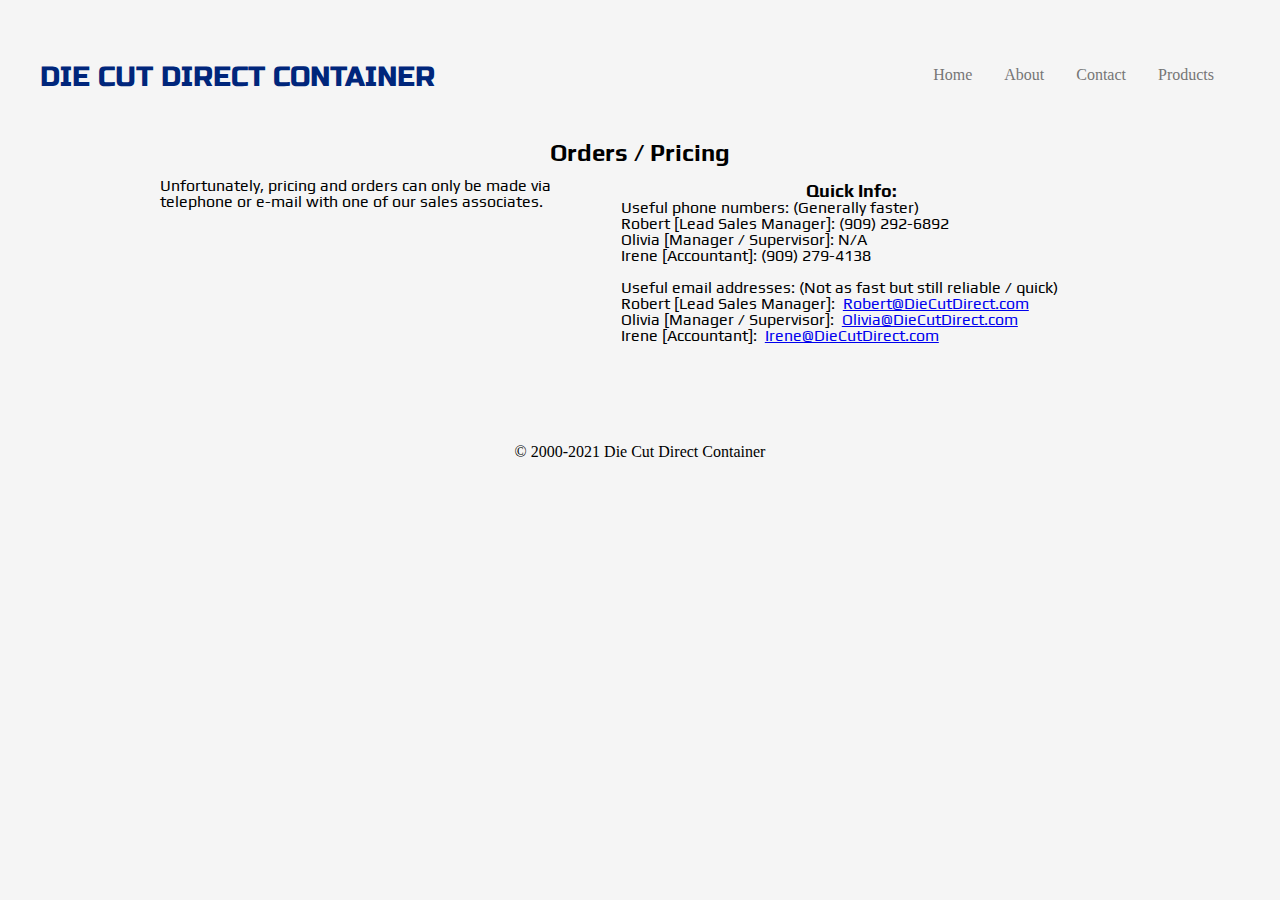
==== orders.html @ 00ce7e1d "adding web files" ====
<!DOCTYPE html>
<html>
    <head>
        <!-- Meta Tags -->
        <meta charset="utf-8">
        <meta name="author" content="Fabrizio Martinez">
        <meta name="description" content="All information related to orders / pricing at Die Cut Direct Container.">
        <meta name="keywords" content="boxes, used, reseller, die cut, direct,container, cardboard, box">
        <meta name="viewport" content="width=device-width, initial-scale=1">
        
        <!-- CSS Styles -->
        <link rel="stylesheet" href="css/stylesheet.css">
        <link rel="stylesheet" href="css/mobile.css">
        
        <!-- Page Info -->
        <title>Orders | Die Cut Direct Container</title>
        <link rel="icon" href="favicon.ico">
        
        <!-- HTML5 shim and Respond.js for IE8 support of HTML5 elements and media queries -->
        <!--[if lt IE 9]>
        <script src="https://oss.maxcdn.com/html5shiv/3.7.2/html5shiv.min.js"></script>
        <script src="https://oss.maxcdn.com/respond/1.4.2/respond.min.js"></script>
    <![endif]-->
        <script type="application/ld+json">
        {
        "@context" : "http://schema.org",
        "@type" : "LocalBusiness",
        "name" : "Die Cut Direct Container",
        "telephone" : "(909)565-0895",
        "address" : {
        "@type" : "PostalAddress",
        "streetAddress" : "385 W Valley Street",
        "addressLocality" : "San Bernardino",
        "addressRegion" : "California",
        "postalCode" : "92401"
        },
        "openingHoursSpecification" : {
        "@type" : "OpeningHoursSpecification",
        "dayOfWeek" : {
        "@type" : "DayOfWeek",
        "name" : "Mon-Sat 6:00am - 3:30pm"
        }
        }
        }
        </script>
    </head>
    <body>
        <div id="header">
            <p id="brand">DIE CUT DIRECT CONTAINER</p>
            <nav>
            <ul id="menu">
                <li><a href="./">Home</a></li>
                <li><a href="#">About</a>
                    <ul>
                        <li><a href="./theteam.html">The Team</a></li>
                    </ul>
                </li>
                <li><a href="#">Contact</a>
                    <ul>
                        <li><a href="./inquiries.html">General Inquiries</a></li>
                        <li><a href="./support.html">Customer Support</a></li>
                        <li><a href="./orders.html">Orders / Pricing</a></li>
                    </ul>
                </li>
                <li><a href="./products.html">Products</a></li>
            </ul>
        </nav>
        </div>
        <div id="mobilemenu"></div>
        <div class="container">
            <p class="title">Orders / Pricing</p>
            <div class="infocontainer">
                <p>Unfortunately, pricing and orders can only be made via telephone or e-mail with one of our sales associates.</p>
            </div>
            <div class="infocontainer">
                <p class="minititle">Quick Info:</p>
                <p> Useful phone numbers: (Generally faster)<br />
                    Robert [Lead Sales Manager]: (909) 292-6892<br />
                    Olivia [Manager / Supervisor]: N/A<br />
                    Irene  [Accountant]: (909) 279-4138<br />
                    <br />
                    Useful email addresses: (Not as fast but still reliable / quick)<br />
                    Robert [Lead Sales Manager]: &nbsp;<a href="mailto:Robert@DieCutDirect.com">Robert@DieCutDirect.com</a><br/>
                    Olivia [Manager / Supervisor]: &nbsp;<a href="mailto:Olivia@DieCutDirect.com">Olivia@DieCutDirect.com</a><br/>
                    Irene [Accountant]: &nbsp;<a href="mailto:Irene@DieCutDirect.com">Irene@DieCutDirect.com</a><br/>
                </p>
            </div>
        </div>
        <footer>
            <p>&copy; 2000-2021 Die Cut Direct Container</p>
        </footer>
        <script src="js/jquery.min.js"></script>
        <script src="js/jquery.transmit.min.js"></script>
        <script src="js/jquery.slicknav.js"></script>
        <script type="text/javascript">
            $(function(){
                $('#menu').slicknav({
                    closeOnClick:true,
                    label:'Main Menu',
                    brand:'DIE CUT DIRECT CONTAINER',
                });
        });
            $(document).ready(function(){	
                $('#menu').slicknav({
                    animations:'transit',
                    easingOpen: 'ease',
                    easingClose: 'ease',
                    prependTo:'#mobilemenu'
                });
            });
        </script>
        <script>
            (function(i,s,o,g,r,a,m){i['GoogleAnalyticsObject']=r;i[r]=i[r]||function(){
                (i[r].q=i[r].q||[]).push(arguments)},i[r].l=1*new Date();a=s.createElement(o),
                m=s.getElementsByTagName(o)[0];a.async=1;a.src=g;m.parentNode.insertBefore(a,m)
                                    })(window,document,'script','//www.google-analytics.com/analytics.js','ga');
            ga('create', 'UA-73161470-1', 'auto');
            ga('send', 'pageview');
        </script>
    </body>
</html>
---- css/stylesheet.css ----
@import url('reset.css');
@import url('https://fonts.googleapis.com/css?family=Russo+One');
@import url('https://fonts.googleapis.com/css?family=Goblin+One');
@import url('https://fonts.googleapis.com/css?family=Play:400,700');
html    {
    background-color: whitesmoke;
}
#header {
    padding-top: 4%;
    display:flex;
    justify-content: space-between;
    max-width: 1200px;
    position:relative;
    margin:0 auto;
    box-sizing:border-box;
}
#brand  {
    float: left;
    padding-top: 1%;
    font-size: 1.75em;
    font-family:'Russo One', sans-serif;
    color:#00267b;
}
#calltoaction   {
    background:url(../img/3.jpg);
    background-position: center;
    background-size: cover;
    height: 30em;
    position: relative;
    font-family: 'Goblin One', cursive;
    color:#FFFFFF;
    text-align: center;
    padding-top: 4%;
    padding-left: 10%;
    -webkit-column-width: 25em;
    -moz-column-width: 25em;
    column-width: 25em;
}
.columnbackground   {
    background-color:rgba(0, 0, 0, 0.69);
    width: 50%;
    height: 100%;
    left: 0;
    position: absolute;
    bottom: 0;
}
#hours  {
    padding-top:1%;
    padding-left: 15%;
    padding-right: 15%;
}
.boxtitle   {
    color:#fff;
    display:inline;
    padding:0.5rem;
    font-size:1.6em;
    line-height:2em;
    -webkit-box-decoration-break:clone;
    box-decoration-break:clone;
}
#featuredinfo   {
    padding-top:1%;
    padding-bottom:2%;
    display:table;
    max-width: 960px;
    margin-left:auto; 
    margin-right:auto;
    align-content: center;
}
#padtop {
    padding-top:10%;
}
.boxsubtext {
    color:#fff;
    display:inline;
    padding:0.5rem;
    font-size:.8em;
    background-clip:border-box;
    line-height:2.5em;
    -webkit-box-decoration-break:clone;
    box-decoration-break:clone;
}
.infotitle  {
    font-family:'Play', sans-serif;
    text-align:center;
    font-size:1.5em;
    font-weight:bold;
}
.info   {
    display:inline-block;
    text-align:center;
    width:32%;
    vertical-align:top;
    height:7em;
}
.title  {
    padding-top:1%;
    line-height:50px;
    font-weight:bold;
    text-align:center;
    font-size:24px;
    font-family:'Play', sans-serif;
}
.profiletitle   {
    padding:2%;
    font-weight:bold;
    text-align:center;
    font-size:24px;
    font-family:'Play', sans-serif;
}
.subtitle   {
    padding-top:1%;
    line-height:50px;
    font-weight:bold;
    text-align:center;
    font-size:18px;
    font-family:'Play', sans-serif;
}
.jobdesc    {
    text-align:center;
    color:#777777;
    font-size:17spx;
    font-family:'Play', sans-serif;
}
.minititle   {
    padding-top:1%;
    font-weight:bold;
    text-align:center;
    font-size:18px;
    font-family:'Play', sans-serif;
}
.container  {
    padding: 1em;
    max-width: 960px;
    margin-left: auto;
    margin-right: auto;
    display: table;
}
.aboutcontainer {
    width:49%;
    vertical-align:top;
    height:400px;
    display:inline-block;
    text-align:center;
    font-family:'Play', sans-serif;
}
.salescontainer {
    width:47%;
    padding-left: 1%;
    padding-right: 1%;
    vertical-align:top;
    height:250px;
    display:inline-table;
    font-family:'Play', sans-serif;
}
.infocontainer  {
    width:48%;
    vertical-align:top;
    height:250px;
    display:table;
    font-family:'Play', sans-serif;
    float: left;
}
label   {
    padding-right: 1.5em;
    display: inline-block;
    vertical-align: text-bottom;
    
}
.contact    {
    display: inline-block;
    clear:both;
    float: right;
}
input:invalid:focus{
  color: red;
}
.profile    {
    width:60%;
    height:200px;
    line-height:60px;
    -moz-border-radius:50%;
    border-radius:50%;
}
.profilecontainer   {
    width:49%;
    vertical-align:top;
    height:400px;
    display:inline-table;
    text-align:center;
    font-family:'Play', sans-serif;
}
.productimg {
    width:80%;
    height:350px;
}
footer  {
    padding-top: 4%;
    clear: both;
    text-align: center;
}
@media (min-width:746px)   {
    #smallwarning   {
        display:none;
    }
     .js #menu   {
        display: none;
    }
    .js .slicknav_menu  {
        display:none;
    }
    .slicknav_menu  {
        display:none;
    }
    nav {
        float: right;
        text-align: center;
        position: relative;
        z-index: 10000;
        padding-right: 1%
    }
    nav ul ul {
	   display: none;
    }
    nav ul li:hover > ul {
        display: block;
    }
    nav ul {
        padding: 0 10px;
	   border-radius: 10px;  
        list-style: none;
	   position: relative;
        display: inline-table;
    }
    nav ul:after {
        content: ""; clear: both; display: block;
        }
    nav ul li {
        float: left;
    }
    nav ul li:hover {
        background: #c6c6c6;
    }
    nav ul li:hover a {
        color: #fff;
    }		
    nav ul li a {
        display: block; 
        padding: 1em 1em;
	   color: #757575; 
        text-decoration: none;
    }			
    nav ul ul {
        background: #5f6975; 
        border-radius: 0px; 
        padding: 0;
        position: absolute; 
        top: 100%;
    }
    nav ul ul li {
        float: none; 
        border-top: 1px solid #6b727c;
        border-bottom: 1px solid #575f6a; position: relative;
    }
    nav ul ul li a {
        padding: 15px 40px;
        color: #fff;
    }	
    nav ul ul li a:hover {
    background: #4b545f;
    }		
    nav ul ul ul {
    position: absolute; left: 100%; top:0;
    }
    
}
.show-menu  {
    font-family:'Goblin One', cursive;
    text-decoration:none;
    color:#fff;
    background:#004eff;
    text-align:center;
    padding:10px 0;
    display:none;}
input[type=checkbox]    {
    display:none;
    -webkit-appearance:none;
}
input[type=checkbox]:checked ~ #nav {
    display:block;
}
---- css/mobile.css ----
@import url('reset.css');
@import url('slicknav.css') (min-width:150px) and (max-width:745px);
@media (min-width:150px) and (max-width:745px)  {
    #calltoaction   {
        height: 20em;
    }
    .columnbackground   {
        width: 100%;
    }
    #featuredinfo   {
        display: table;
    }
    #header {
        display: none;
    }
    #menu   {
        display: none;
    }
    #brand  {
        display: none;
    }
    nav {
        position: relative;
    }
    #mobilemenu {
        display: table;
        margin-left: auto;
        margin-right: auto;
        width: 100%;
    }
    .slicknav_menu  {
        display: table;
        width: 100%;
    }
    .slicknav_menu li a {
        text-align: center;
        font-weight: bold;
        font-size: 1.2em;
    }
    .slicknav_menu li:hover   {
        background-color: #9b9b9b;
    }
    .boxtitle   {
        color:#fff;
        display:inline;
        font-size:1.2em;
        line-height:2em;
        -webkit-box-decoration-break:clone;
        box-decoration-break:clone;
    }
    #featuredinfo   {
        padding-top:1%;
        padding-bottom:2%;
        display:table;
        max-width: 960px;
        margin-left:auto; 
        margin-right:auto;
        align-content: center;
    }
    #padtop {
        padding-top:10%;
    }
    .boxsubtext {
        color:#fff;
        display:inline;
        font-size:.6em;
        background-clip:border-box;
        -webkit-box-decoration-break:clone;
        box-decoration-break:clone;
    }
    .infotitle  {
        font-family:'Play', sans-serif;
        text-align:center;
        font-size:1em;
        font-weight:bold;
    }
    .info   {
        display:table-cell;
        font-size: .7em
        text-align:center;
        width:32%;
        vertical-align:top;
        height:7em;
    }
    .slicknav_brand  {
        float: left;
        padding-top: 1%;
        font-size: 1.5em;
        font-family:'Russo One', sans-serif;
    }
    #smallwarning   {
        display:none;
    }
}
@media (max-width:149px)    {
    #header {
        display: none;
    }
    .slicknav_menu  {
        display: none;
    }
    #mobilemenu {
        display: none;
    }
    #calltoaction   {
        display: none;
    }
    #featuredinfo   {
        display: none;
    }
    .container  {
        display:none;
    }
    #smallwarning   {
        display: block;
    }
    footer  {
        padding-top: 10%;
    }
}
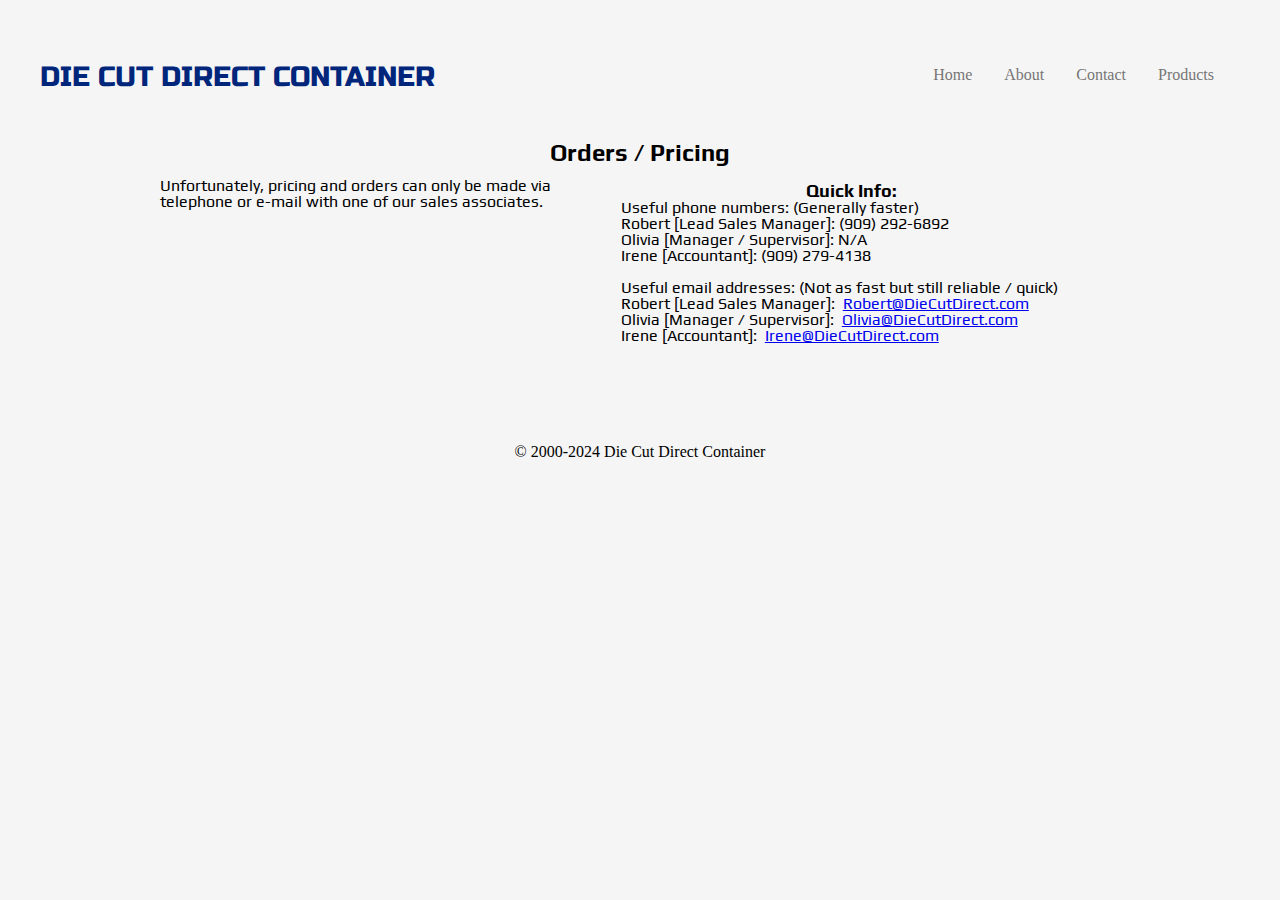
==== commit f1684d7d: "cleaning up" ====
--- a/orders.html
+++ b/orders.html
@@ -50,14 +50,9 @@
             <nav>
             <ul id="menu">
                 <li><a href="./">Home</a></li>
-                <li><a href="#">About</a>
-                    <ul>
-                        <li><a href="./theteam.html">The Team</a></li>
-                    </ul>
-                </li>
+                <li><a href="#">About</a></li>
                 <li><a href="#">Contact</a>
                     <ul>
-                        <li><a href="./inquiries.html">General Inquiries</a></li>
                         <li><a href="./support.html">Customer Support</a></li>
                         <li><a href="./orders.html">Orders / Pricing</a></li>
                     </ul>
@@ -87,7 +82,7 @@
             </div>
         </div>
         <footer>
-            <p>&copy; 2000-2021 Die Cut Direct Container</p>
+            <p>&copy; 2000-2024 Die Cut Direct Container</p>
         </footer>
         <script src="js/jquery.min.js"></script>
         <script src="js/jquery.transmit.min.js"></script>
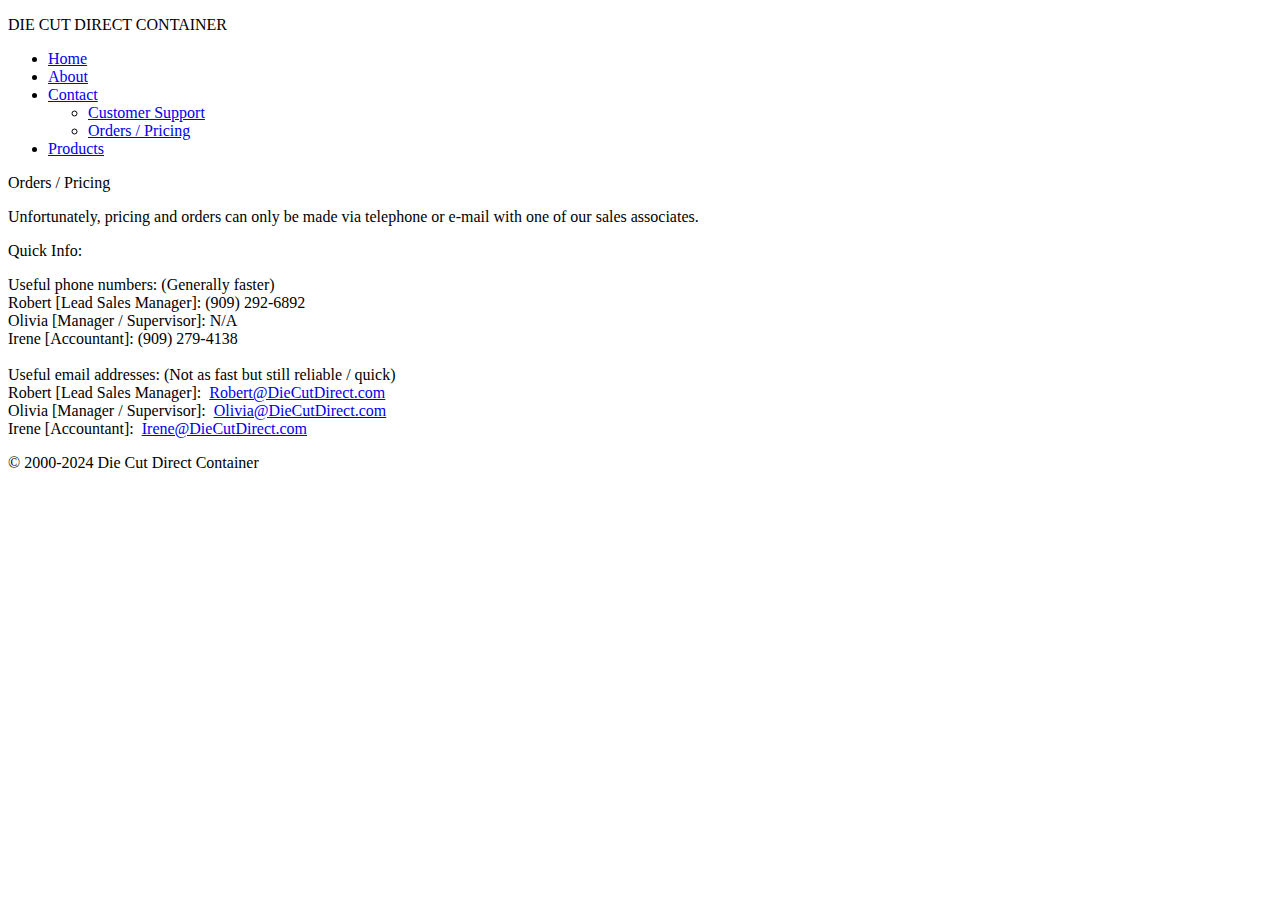
==== commit f1cb0c48: "CSP header addition" ====
--- a/orders.html
+++ b/orders.html
@@ -7,6 +7,8 @@
         <meta name="description" content="All information related to orders / pricing at Die Cut Direct Container.">
         <meta name="keywords" content="boxes, used, reseller, die cut, direct,container, cardboard, box">
         <meta name="viewport" content="width=device-width, initial-scale=1">
+        <meta http-equiv="Content-Security-Policy" content="default-src https:">
+
         
         <!-- CSS Styles -->
         <link rel="stylesheet" href="css/stylesheet.css">
@@ -21,28 +23,6 @@
         <script src="https://oss.maxcdn.com/html5shiv/3.7.2/html5shiv.min.js"></script>
         <script src="https://oss.maxcdn.com/respond/1.4.2/respond.min.js"></script>
     <![endif]-->
-        <script type="application/ld+json">
-        {
-        "@context" : "http://schema.org",
-        "@type" : "LocalBusiness",
-        "name" : "Die Cut Direct Container",
-        "telephone" : "(909)565-0895",
-        "address" : {
-        "@type" : "PostalAddress",
-        "streetAddress" : "385 W Valley Street",
-        "addressLocality" : "San Bernardino",
-        "addressRegion" : "California",
-        "postalCode" : "92401"
-        },
-        "openingHoursSpecification" : {
-        "@type" : "OpeningHoursSpecification",
-        "dayOfWeek" : {
-        "@type" : "DayOfWeek",
-        "name" : "Mon-Sat 6:00am - 3:30pm"
-        }
-        }
-        }
-        </script>
     </head>
     <body>
         <div id="header">
@@ -113,4 +93,6 @@
             ga('send', 'pageview');
         </script>
     </body>
-</html>+</html>
+
+<!-- test -->
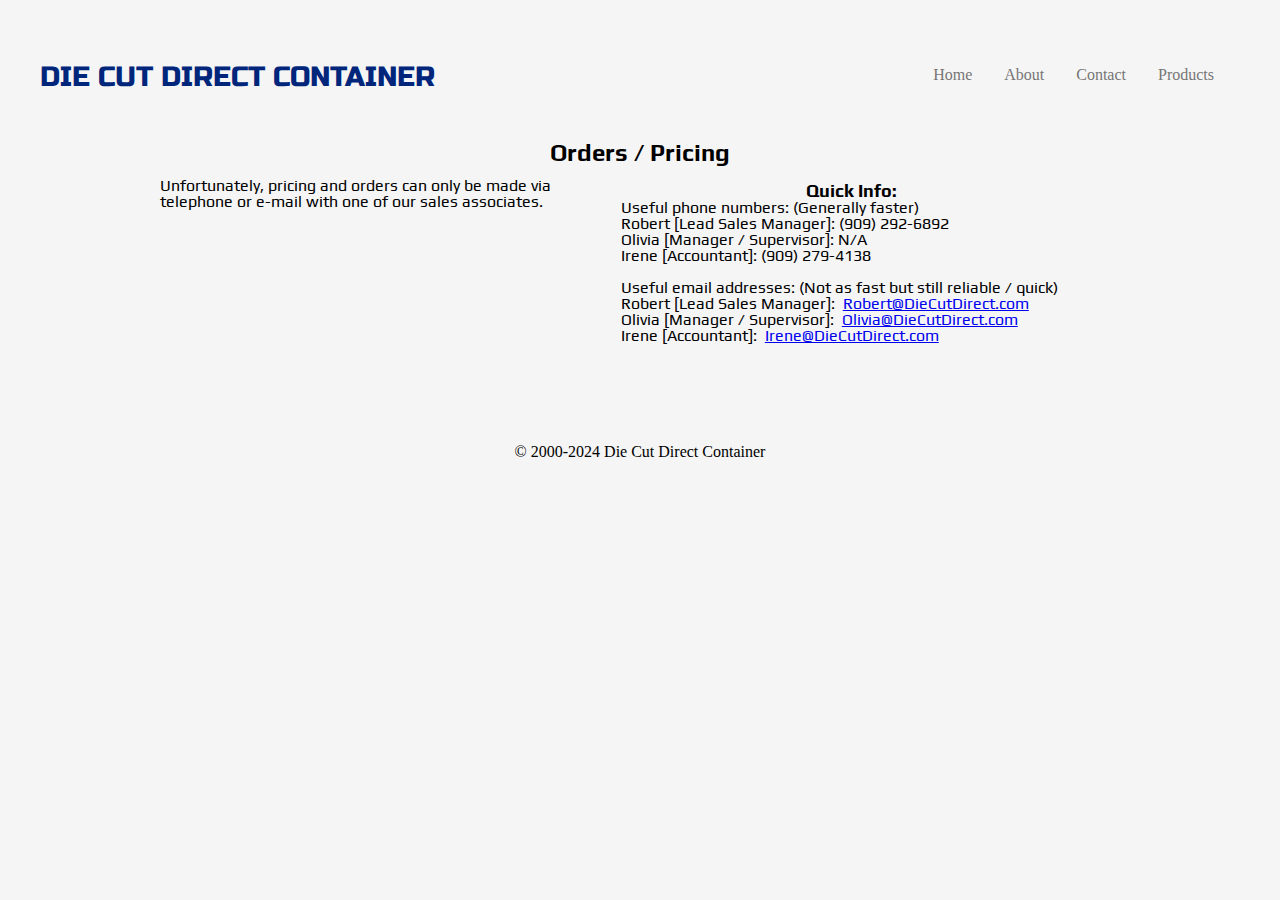
==== commit c24f02b9: "Update orders.html" ====
--- a/orders.html
+++ b/orders.html
@@ -7,7 +7,8 @@
         <meta name="description" content="All information related to orders / pricing at Die Cut Direct Container.">
         <meta name="keywords" content="boxes, used, reseller, die cut, direct,container, cardboard, box">
         <meta name="viewport" content="width=device-width, initial-scale=1">
-        <meta http-equiv="Content-Security-Policy" content="default-src https:">
+        <!--<meta http-equiv="Content-Security-Policy" content="default-src https:"> -->
+        <!--<meta http-equiv="Content-Security-Policy" content="script-src 'unsafe-inline'; style-src 'unsafe-inline'"> -->
 
         
         <!-- CSS Styles -->
